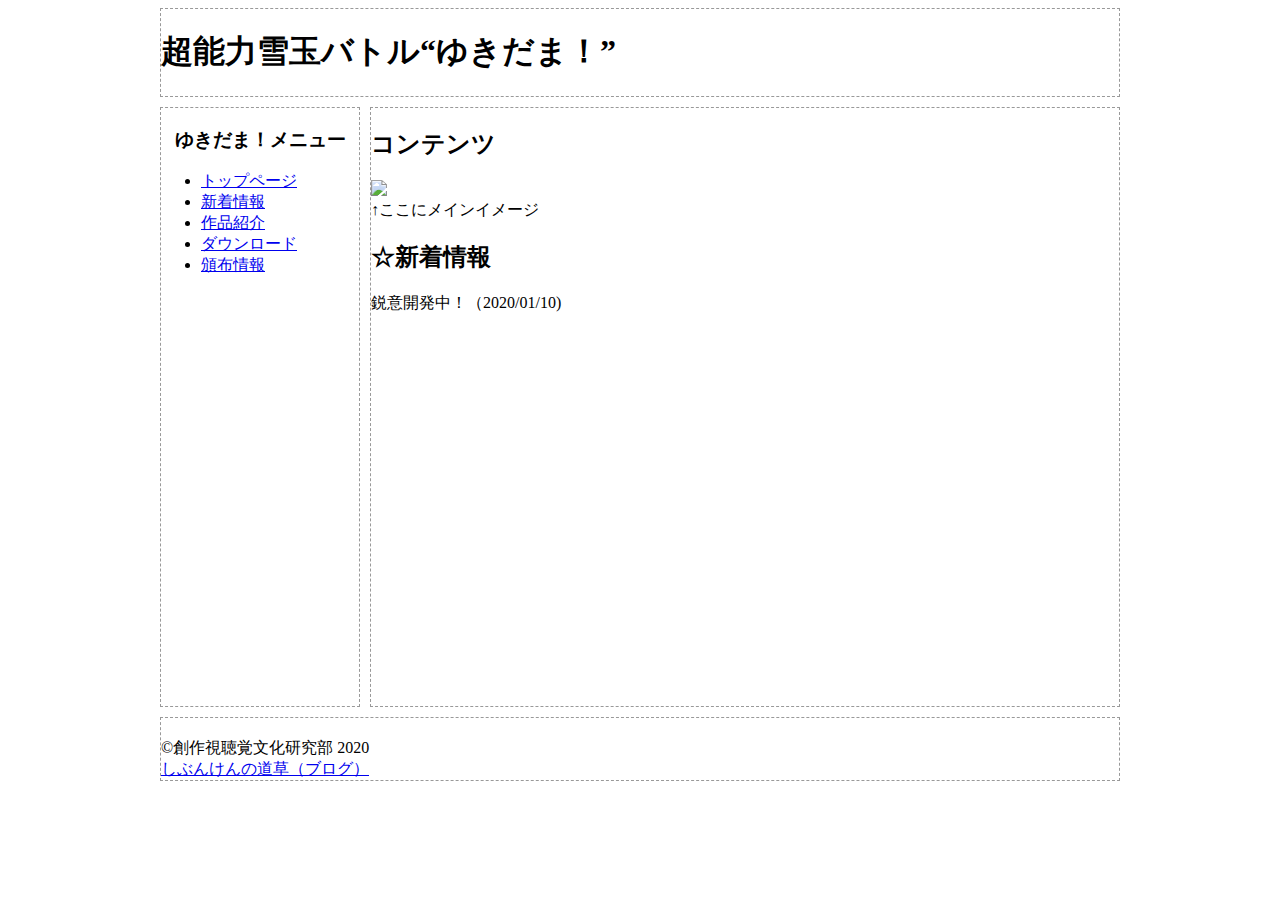
==== index.html @ fe24f610 "First commit" ====
<!DOCTYPE HTML>
<html lang="ja">
<head>
<meta charset="utf-8">
<link rel="stylesheet" href="main.css">
<title>2カラムレイアウト</title>
<!--[if lt IE 9]>
<script src="http://html5shiv.googlecode.com/svn/trunk/html5.js"></script>
<![endif]-->
</head>

<body>

<div id="wrap">

<header>
<h1>超能力雪玉バトル“ゆきだま！”</h1>
</header>

<div id="sidenavi">
<div align = "center">
<h3>ゆきだま！メニュー</h3>
    </div>
<ul>
<li><a href="index.html">トップページ</a></li>
<li><a href="new.html">新着情報</a></li>
<li><a href="whats.html">作品紹介</a></li>
<li><a href="download.html">ダウンロード</a></li>
<li><a href="hanpu.html">頒布情報</a></li>
</ul>
</div>

<div id="contents">
<h2>コンテンツ</h2>
    <img src='https://dummyimage.com/300'><br>
    ↑ここにメインイメージ<br>
<h2>☆新着情報</h2>
    鋭意開発中！（2020/01/10) <br>

    
</div>

<footer>
<h2></h2>
    ©創作視聴覚文化研究部 2020<br>
    <a href="https://shibunken-michikusa.amebaownd.com/">しぶんけんの道草（ブログ）</a>
</footer>

</div>

</body>
</html>
---- main.css ----
#wrap {
width:960px;
margin:0px auto;
}

header {
border:dashed 1px #999;
}

#sidenavi {
float:left;
width:198px;
height:598px;
border:dashed 1px #999;
margin:10px 10px 10px 0px;
}

#contents {
float:left;
width:748px;
height:598px;
border:dashed 1px #999;
margin:10px 0px 10px 0px;
}

footer {
clear:both;
border:dashed 1px #999;
}

article, aside, details, figcaption, figure, footer, header, hgroup, menu, nav, section {
display: block;
}
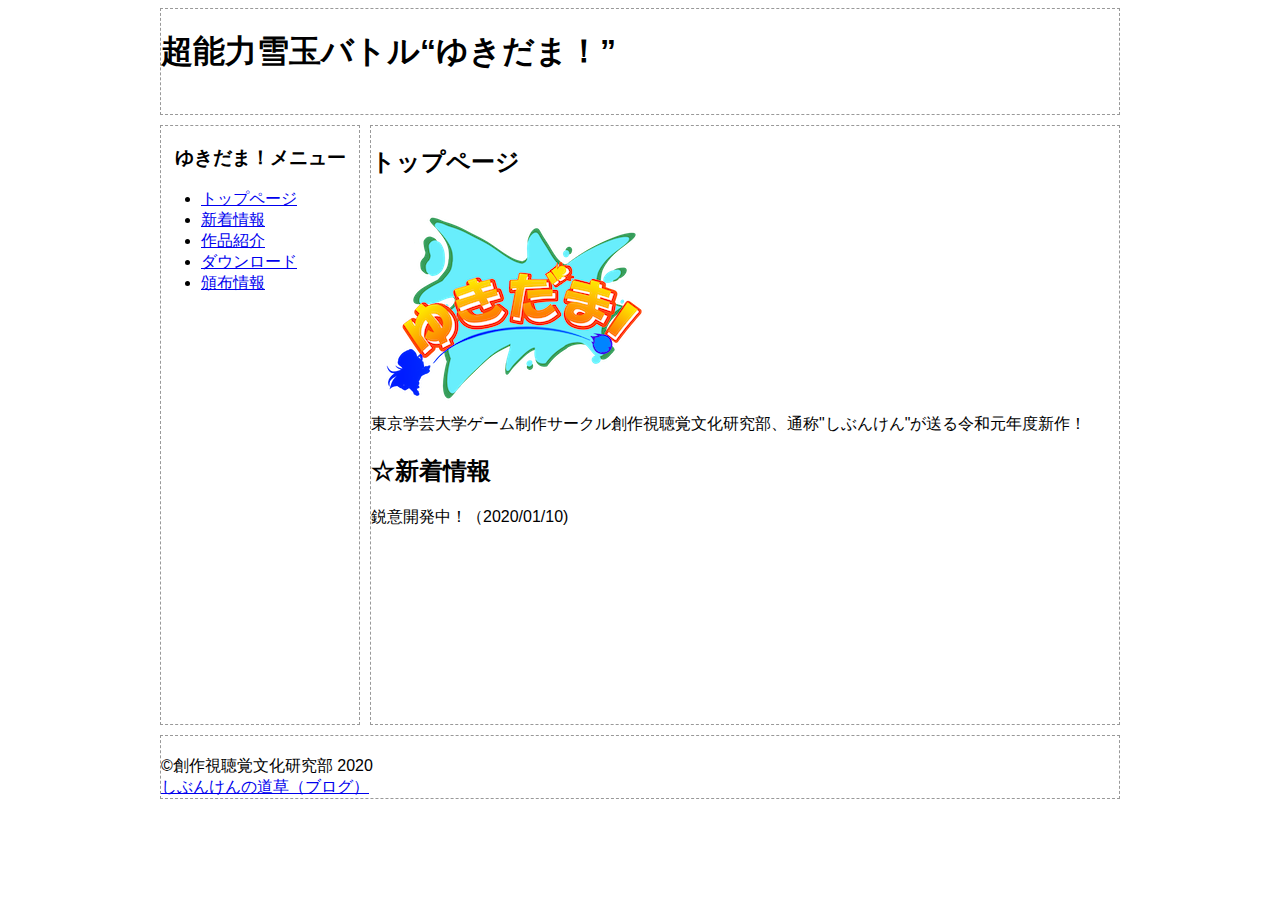
==== commit 2a546585: "Make wakugumi" ====
--- a/index.html
+++ b/index.html
@@ -3,10 +3,11 @@
 <head>
 <meta charset="utf-8">
 <link rel="stylesheet" href="main.css">
-<title>2カラムレイアウト</title>
+<title>ゆきだま！</title>
 <!--[if lt IE 9]>
 <script src="http://html5shiv.googlecode.com/svn/trunk/html5.js"></script>
 <![endif]-->
+
 </head>
 
 <body>
@@ -15,6 +16,7 @@
 
 <header>
 <h1>超能力雪玉バトル“ゆきだま！”</h1>
+    <br>
 </header>
 
 <div id="sidenavi">
@@ -28,12 +30,13 @@
 <li><a href="download.html">ダウンロード</a></li>
 <li><a href="hanpu.html">頒布情報</a></li>
 </ul>
+<!--    <img src='title.png'>-->
 </div>
 
 <div id="contents">
-<h2>コンテンツ</h2>
-    <img src='https://dummyimage.com/300'><br>
-    ↑ここにメインイメージ<br>
+<h2>トップページ</h2>
+    <img src='title.png'><br>
+    東京学芸大学ゲーム制作サークル創作視聴覚文化研究部、通称"しぶんけん"が送る令和元年度新作！<br>
 <h2>☆新着情報</h2>
     鋭意開発中！（2020/01/10) <br>
 
--- a/main.css
+++ b/main.css
@@ -5,6 +5,11 @@
 
 header {
 border:dashed 1px #999;
+   
+}
+
+body{
+     font-family: Quicksand, 游ゴシック体, "Yu Gothic", YuGothic, "ヒラギノ角ゴシック Pro", "Hiragino Kaku Gothic Pro", メイリオ, Meiryo, Osaka, "ＭＳ Ｐゴシック", "MS PGothic", sans-serif;
 }
 
 #sidenavi {
@@ -30,4 +35,10 @@
 
 article, aside, details, figcaption, figure, footer, header, hgroup, menu, nav, section {
 display: block;
-}+}
+ font-family: Quicksand, 游ゴシック体, "Yu Gothic", YuGothic, "ヒラギノ角ゴシック Pro", "Hiragino Kaku Gothic Pro", メイリオ, Meiryo, Osaka, "ＭＳ Ｐゴシック", "MS PGothic", sans-serif;
+
+img.tit {
+width: 300px;
+height: 200px;
+}
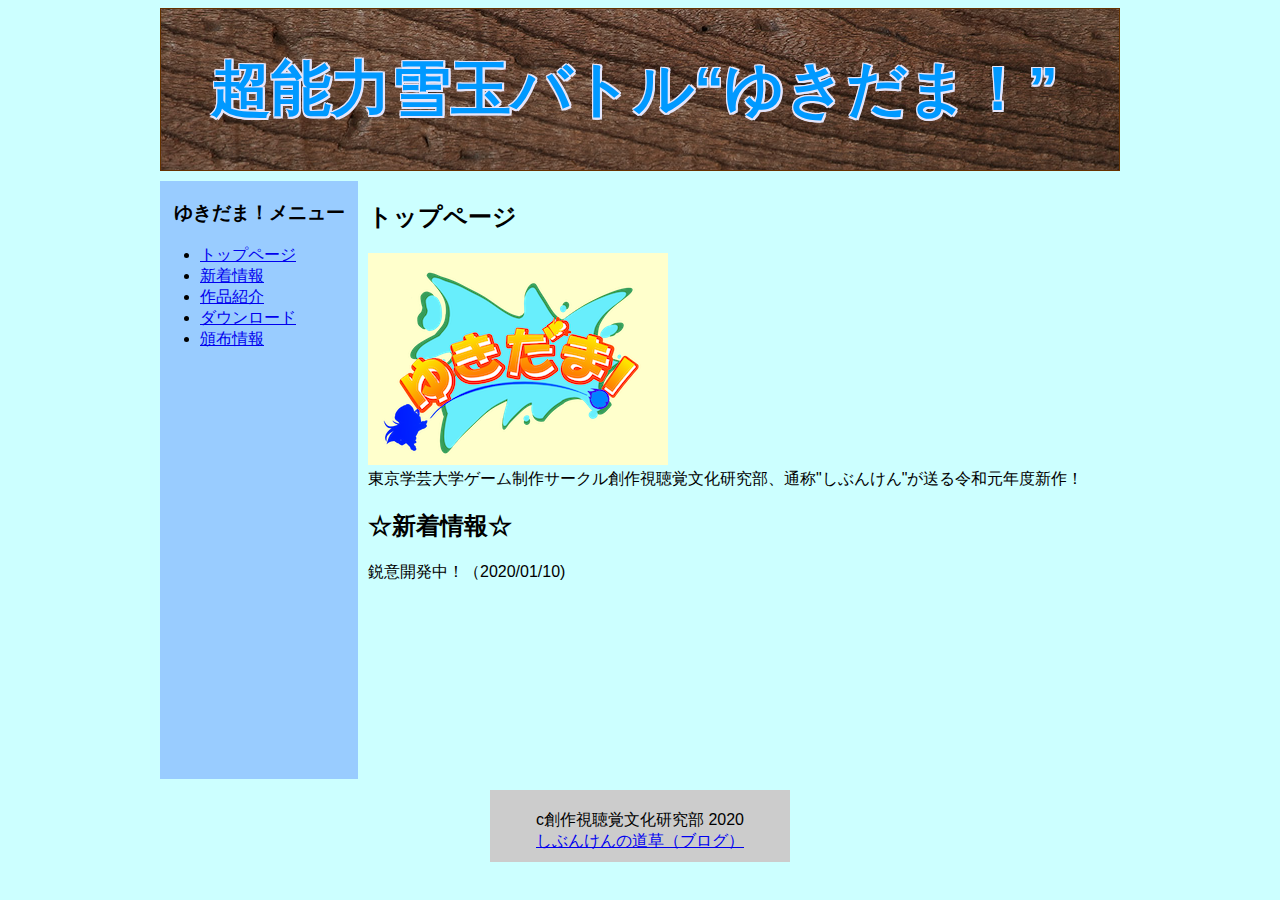
==== commit 0e139dae: "Merge pull request #1 from peeen847/master" ====
--- a/index.html
+++ b/index.html
@@ -16,7 +16,6 @@
 
 <header>
 <h1>超能力雪玉バトル“ゆきだま！”</h1>
-    <br>
 </header>
 
 <div id="sidenavi">
@@ -35,9 +34,9 @@
 
 <div id="contents">
 <h2>トップページ</h2>
-    <img src='title.png'><br>
+    <img src='title.png' style="background-color:#ffffcc;"><br>
     東京学芸大学ゲーム制作サークル創作視聴覚文化研究部、通称"しぶんけん"が送る令和元年度新作！<br>
-<h2>☆新着情報</h2>
+<h2>☆新着情報☆</h2>
     鋭意開発中！（2020/01/10) <br>
 
     
@@ -45,7 +44,7 @@
 
 <footer>
 <h2></h2>
-    ©創作視聴覚文化研究部 2020<br>
+    c創作視聴覚文化研究部 2020<br>
     <a href="https://shibunken-michikusa.amebaownd.com/">しぶんけんの道草（ブログ）</a>
 </footer>
 
--- a/main.css
+++ b/main.css
@@ -1,44 +1,58 @@
-#wrap {
-width:960px;
-margin:0px auto;
+﻿#wrap {
+	width:960px;
+	margin:0px auto;
 }
 
 header {
-border:dashed 1px #999;
-   
+	background-image: url("wood1.jpg");
+	border:ridge 1px #663300;
+	font-size: 30px; color: #0099ff;
+	text-shadow:1.5px 1.5px 0 #e6e6fa, -1.5px -1.5px 0 #e6e6fa,
+                       	-1.5px 1.5px 0 #e6e6fa, 1.5px -1.5px 0 #e6e6fa,
+                       	0px 1.5px 0 #e6e6fa,  0-1.5px 0 #e6e6fa,
+                       	-1.5px 0 0 #e6e6fa, 1.5px 0 0 #e6e6fa;
+}
+h1{
+	margin-left:50px;
 }
 
 body{
-     font-family: Quicksand, 游ゴシック体, "Yu Gothic", YuGothic, "ヒラギノ角ゴシック Pro", "Hiragino Kaku Gothic Pro", メイリオ, Meiryo, Osaka, "ＭＳ Ｐゴシック", "MS PGothic", sans-serif;
+	background-color: #ccffff;
+	font-family: Quicksand, 游ゴシック体, "Yu Gothic", YuGothic, "ヒラギノ角ゴシック Pro", "Hiragino Kaku Gothic Pro", メイリオ, Meiryo, Osaka, "ＭＳ Ｐゴシック", "MS PGothic", sans-serif;
 }
 
 #sidenavi {
-float:left;
-width:198px;
-height:598px;
-border:dashed 1px #999;
-margin:10px 10px 10px 0px;
+	background-color: #99ccff;
+	float:left;
+	width:198px;
+	height:598px;
+	margin:10px 10px 10px 0px;
 }
 
 #contents {
-float:left;
-width:748px;
-height:598px;
-border:dashed 1px #999;
-margin:10px 0px 10px 0px;
+	float:left;
+	width:748px;
+	height:598px;
+	margin:10px 0px 10px 0px;
 }
 
 footer {
-clear:both;
-border:dashed 1px #999;
+	background-color:#cccccc;
+	text-align: center;
+	width:300px;
+	padding-bottom: 10px;
+	margin: 30px auto;
+	clear:both;
+	border:solid 1px #ccffff;
 }
 
 article, aside, details, figcaption, figure, footer, header, hgroup, menu, nav, section {
-display: block;
+	display: block;
 }
+
  font-family: Quicksand, 游ゴシック体, "Yu Gothic", YuGothic, "ヒラギノ角ゴシック Pro", "Hiragino Kaku Gothic Pro", メイリオ, Meiryo, Osaka, "ＭＳ Ｐゴシック", "MS PGothic", sans-serif;
 
 img.tit {
-width: 300px;
-height: 200px;
+	width: 300px;
+	height: 200px;
 }
